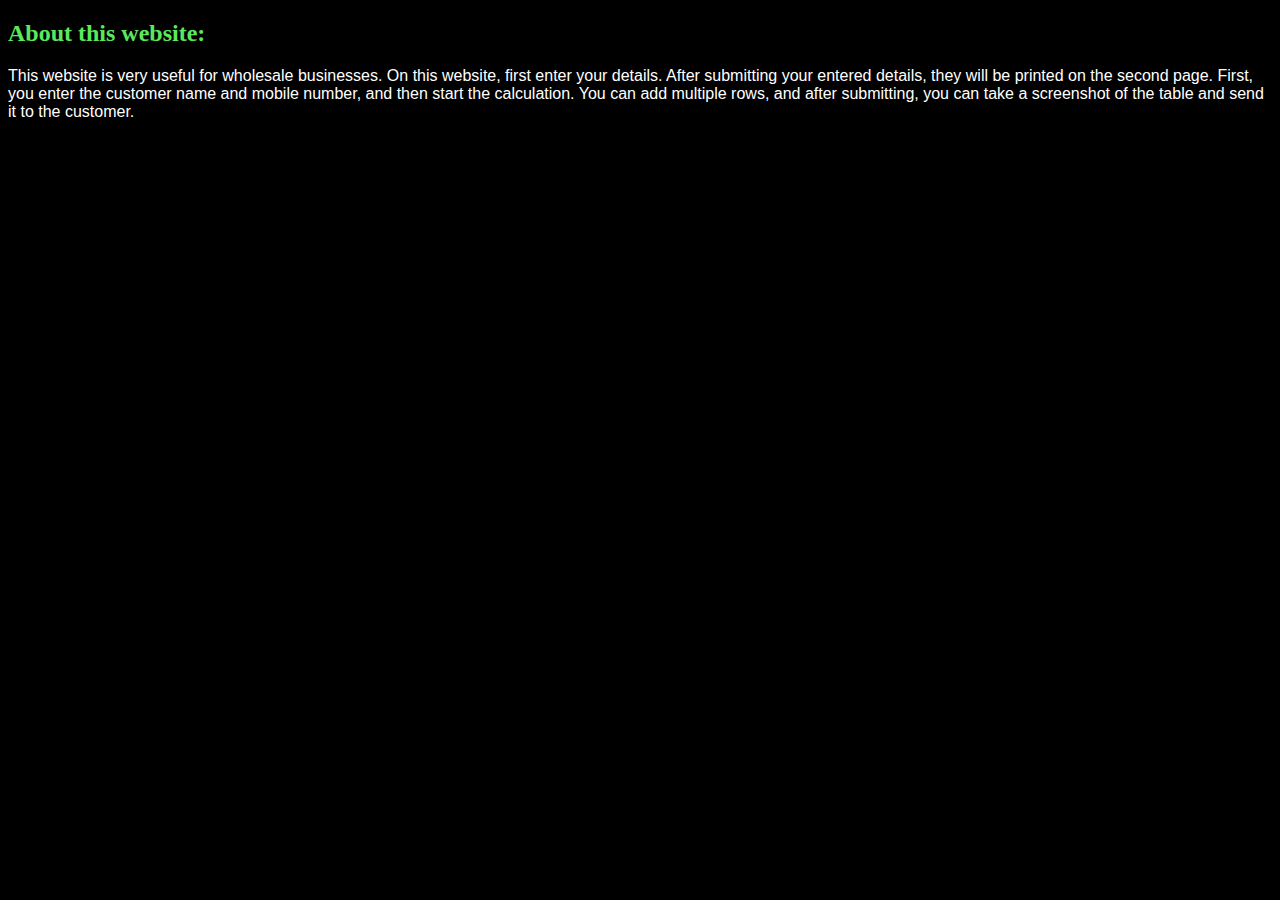
==== Aboutus.html @ e6617d7a "added index.html" ====
<!DOCTYPE html>
<html lang="en">
<head>
    <meta charset="UTF-8">
    <meta name="viewport" content="width=device-width, initial-scale=1.0">
    <title>About us</title>
    <style>
        *{
            background-color: black;
            color: white;
        }
        h2{
            color:rgb(92, 232, 92);
            
        }
        P{
            font: 1em sans-serif;
        }
    </style>
</head>
<body>
    <h2>About this website:</h2>
<p> This website is very useful for wholesale businesses. On this website,
     first enter your details. After submitting your entered details,
      they will be printed on the second page. First, you enter the customer name and mobile number,
       and then start the calculation. You can add multiple rows, and after submitting,
        you can take a screenshot of the table and send it to the customer.</p>
</body>
</html>
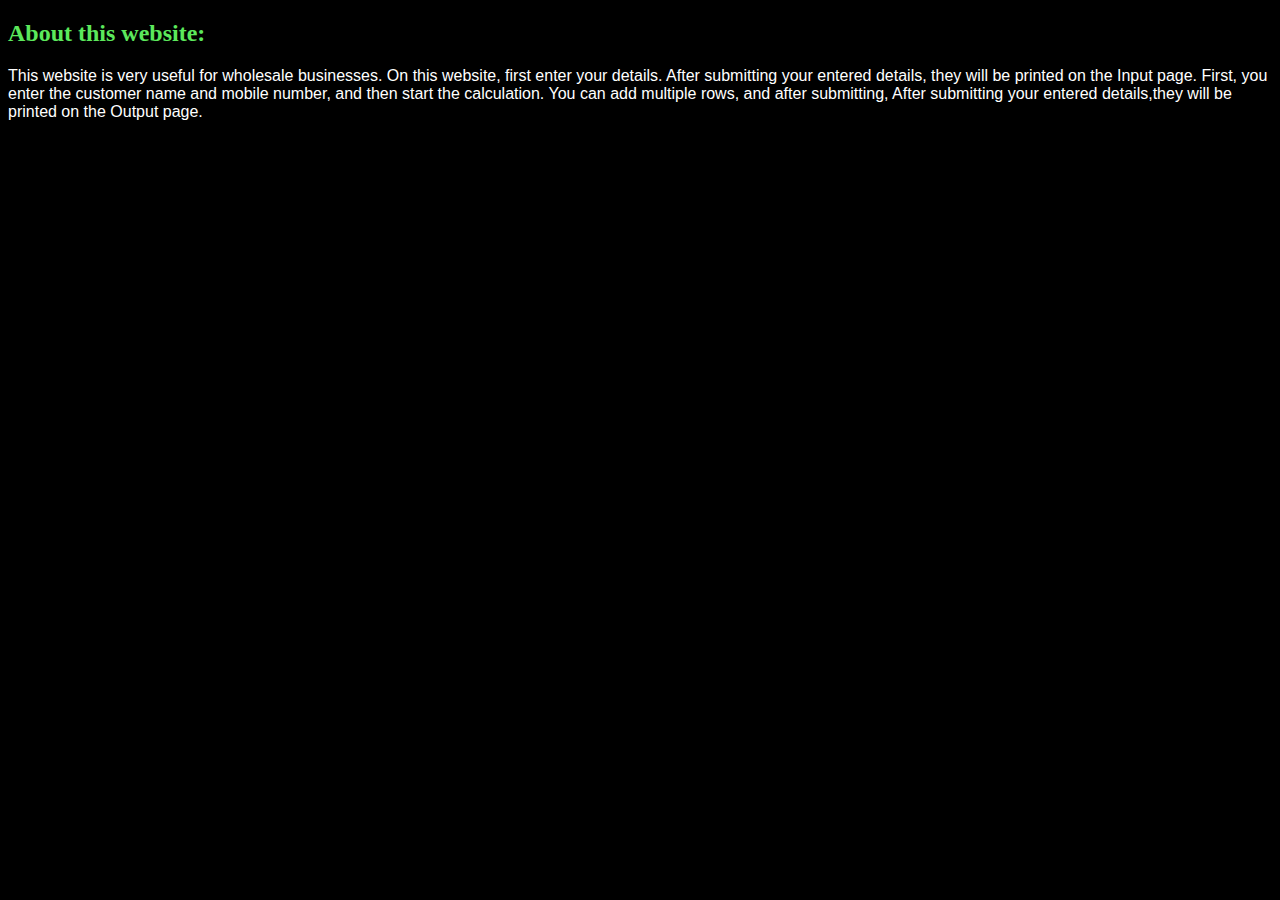
==== commit 480ffa04: "add new file" ====
--- a/Aboutus.html
+++ b/Aboutus.html
@@ -20,10 +20,10 @@
 </head>
 <body>
     <h2>About this website:</h2>
-<p> This website is very useful for wholesale businesses. On this website,
-     first enter your details. After submitting your entered details,
-      they will be printed on the second page. First, you enter the customer name and mobile number,
-       and then start the calculation. You can add multiple rows, and after submitting,
-        you can take a screenshot of the table and send it to the customer.</p>
+    <p> This website is very useful for wholesale businesses. On this website,
+        first enter your details. After submitting your entered details,
+         they will be printed on the Input page. First, you enter the customer name and mobile number,
+          and then start the calculation. You can add multiple rows, and after submitting,
+          After submitting your entered details,they will be printed on the Output page. </p>
 </body>
 </html>